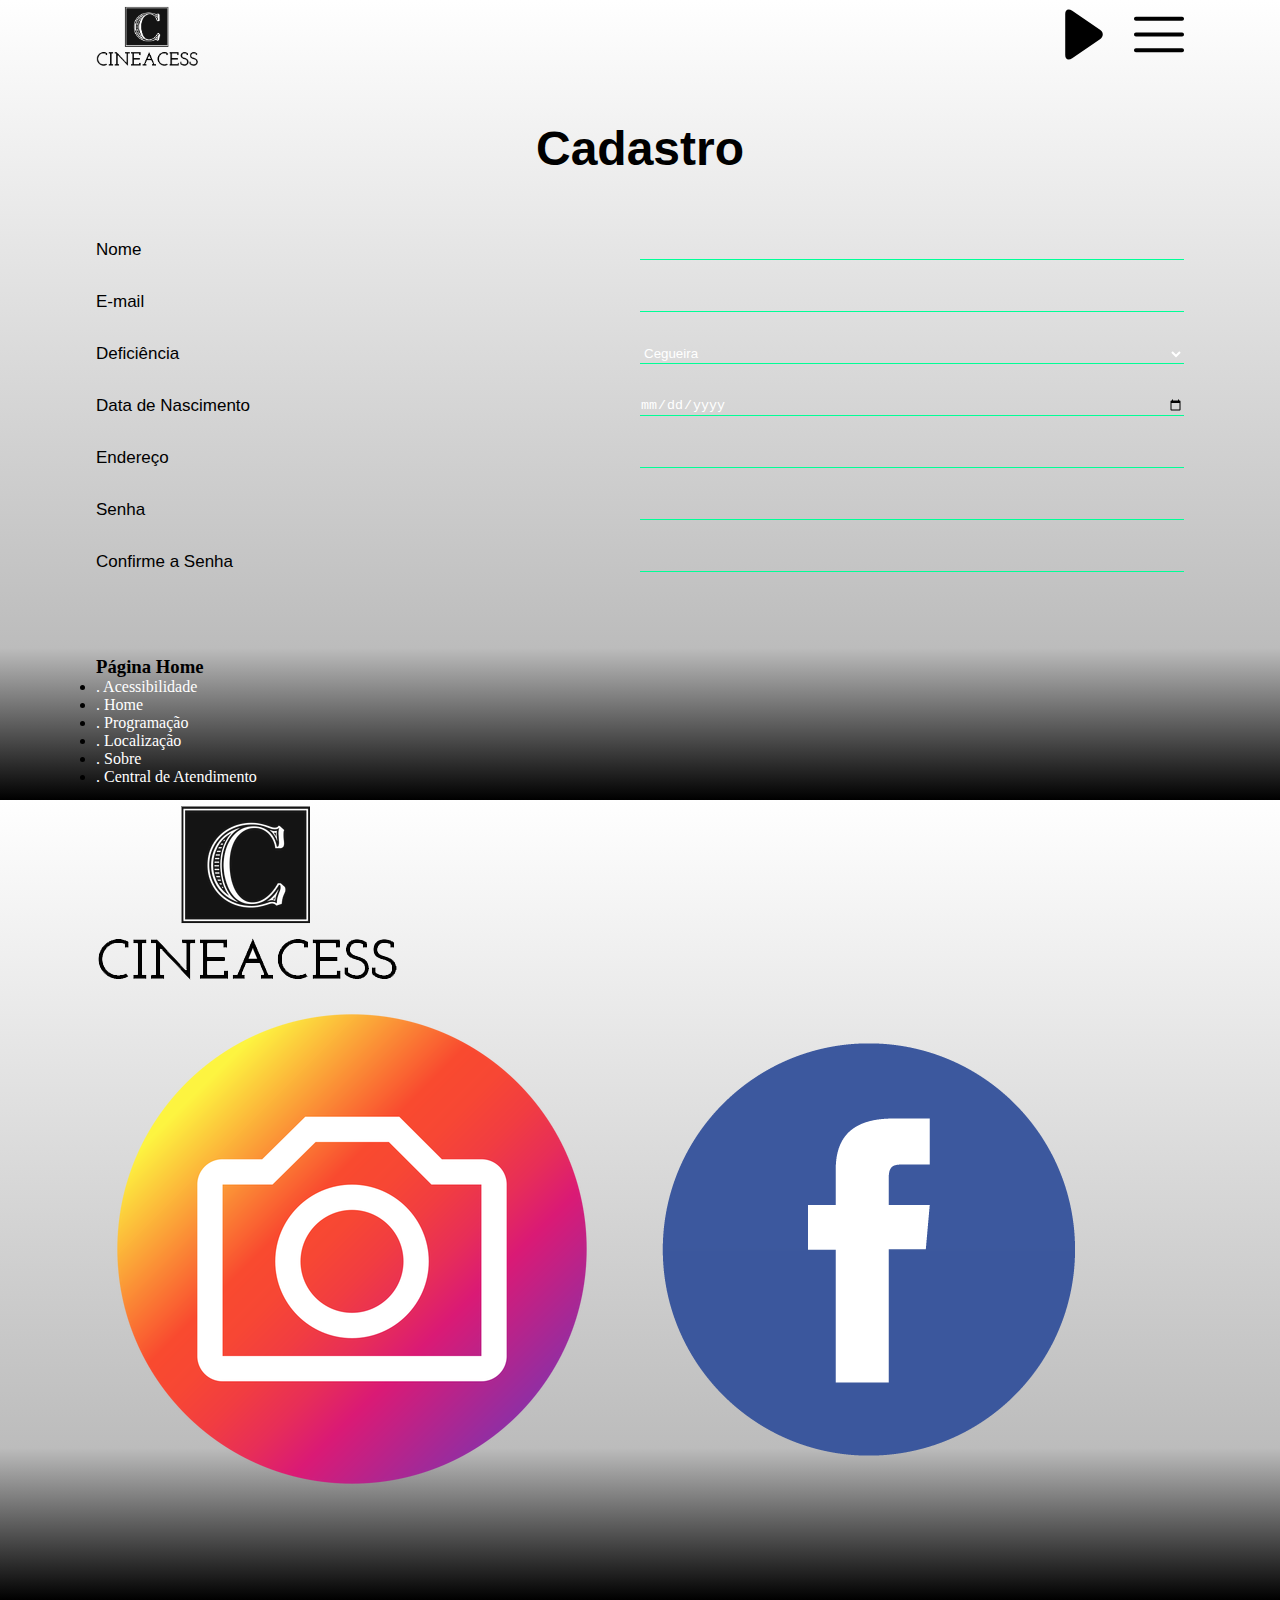
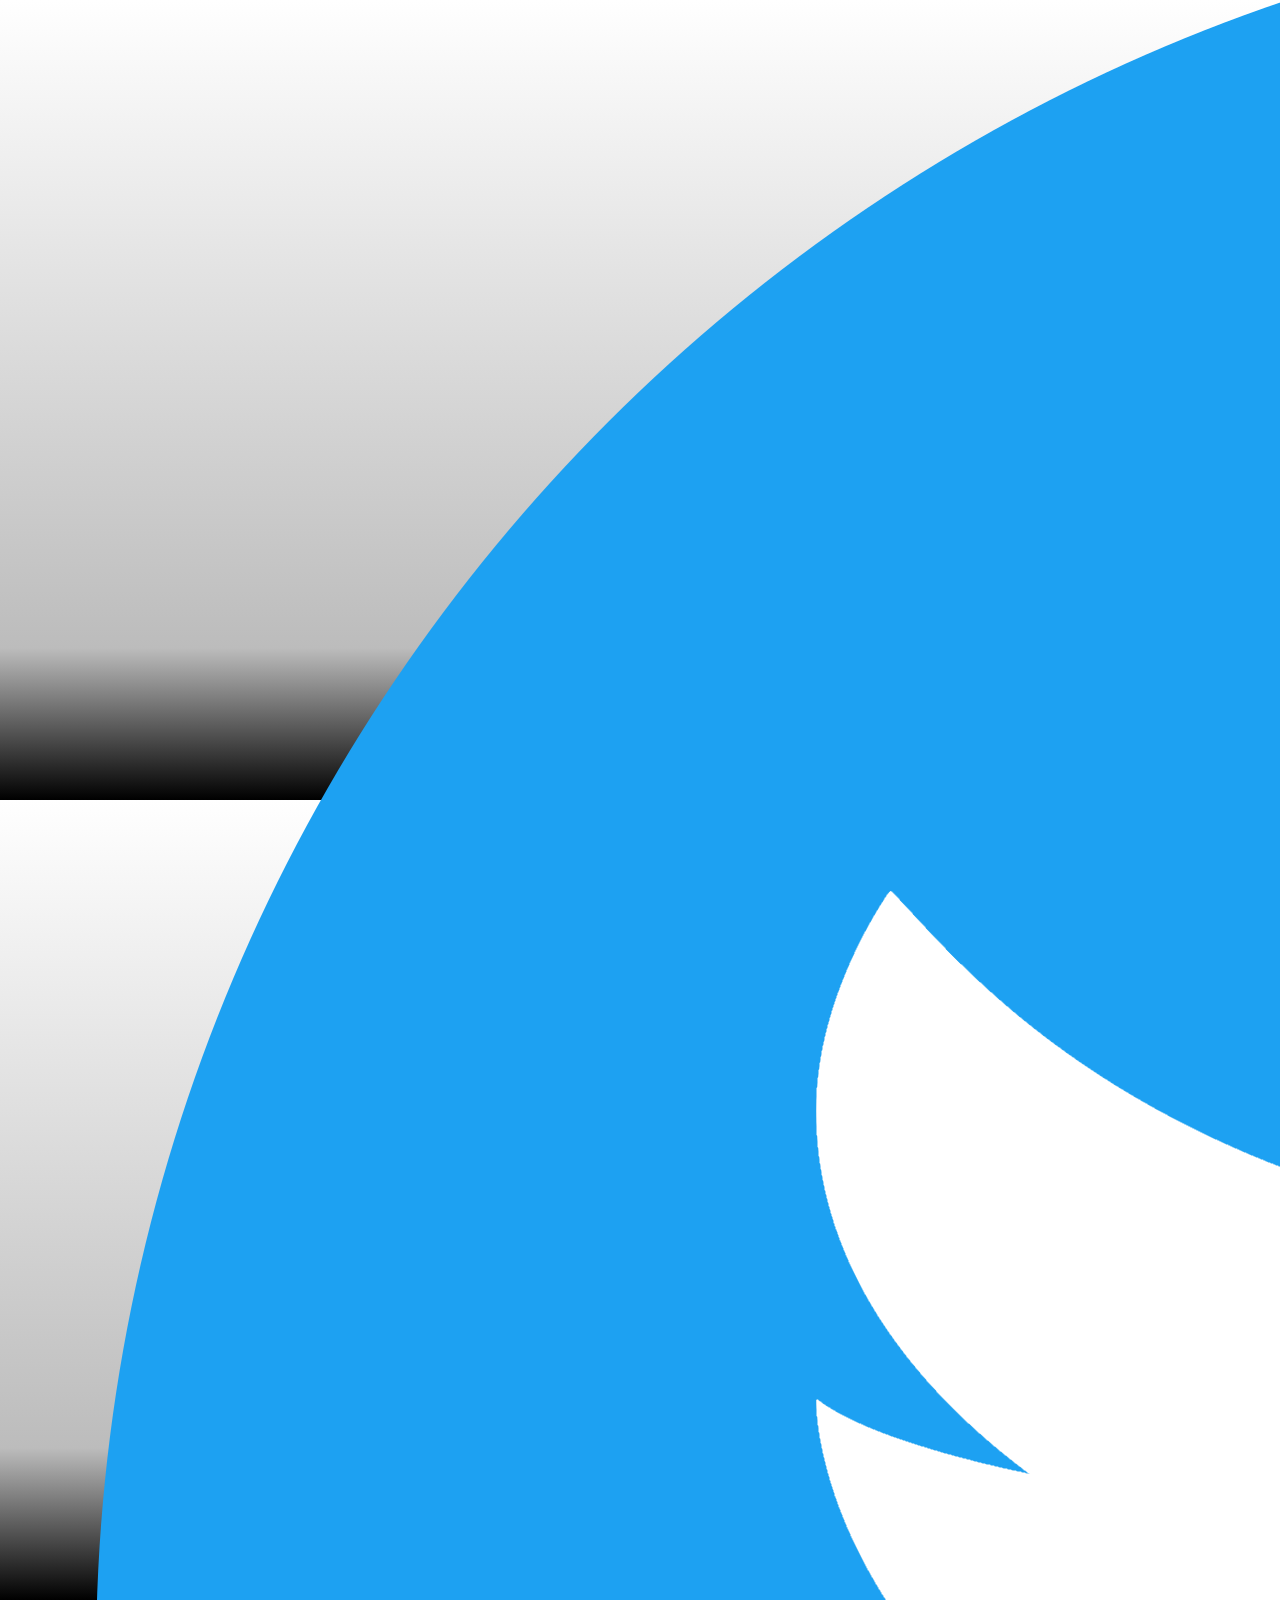
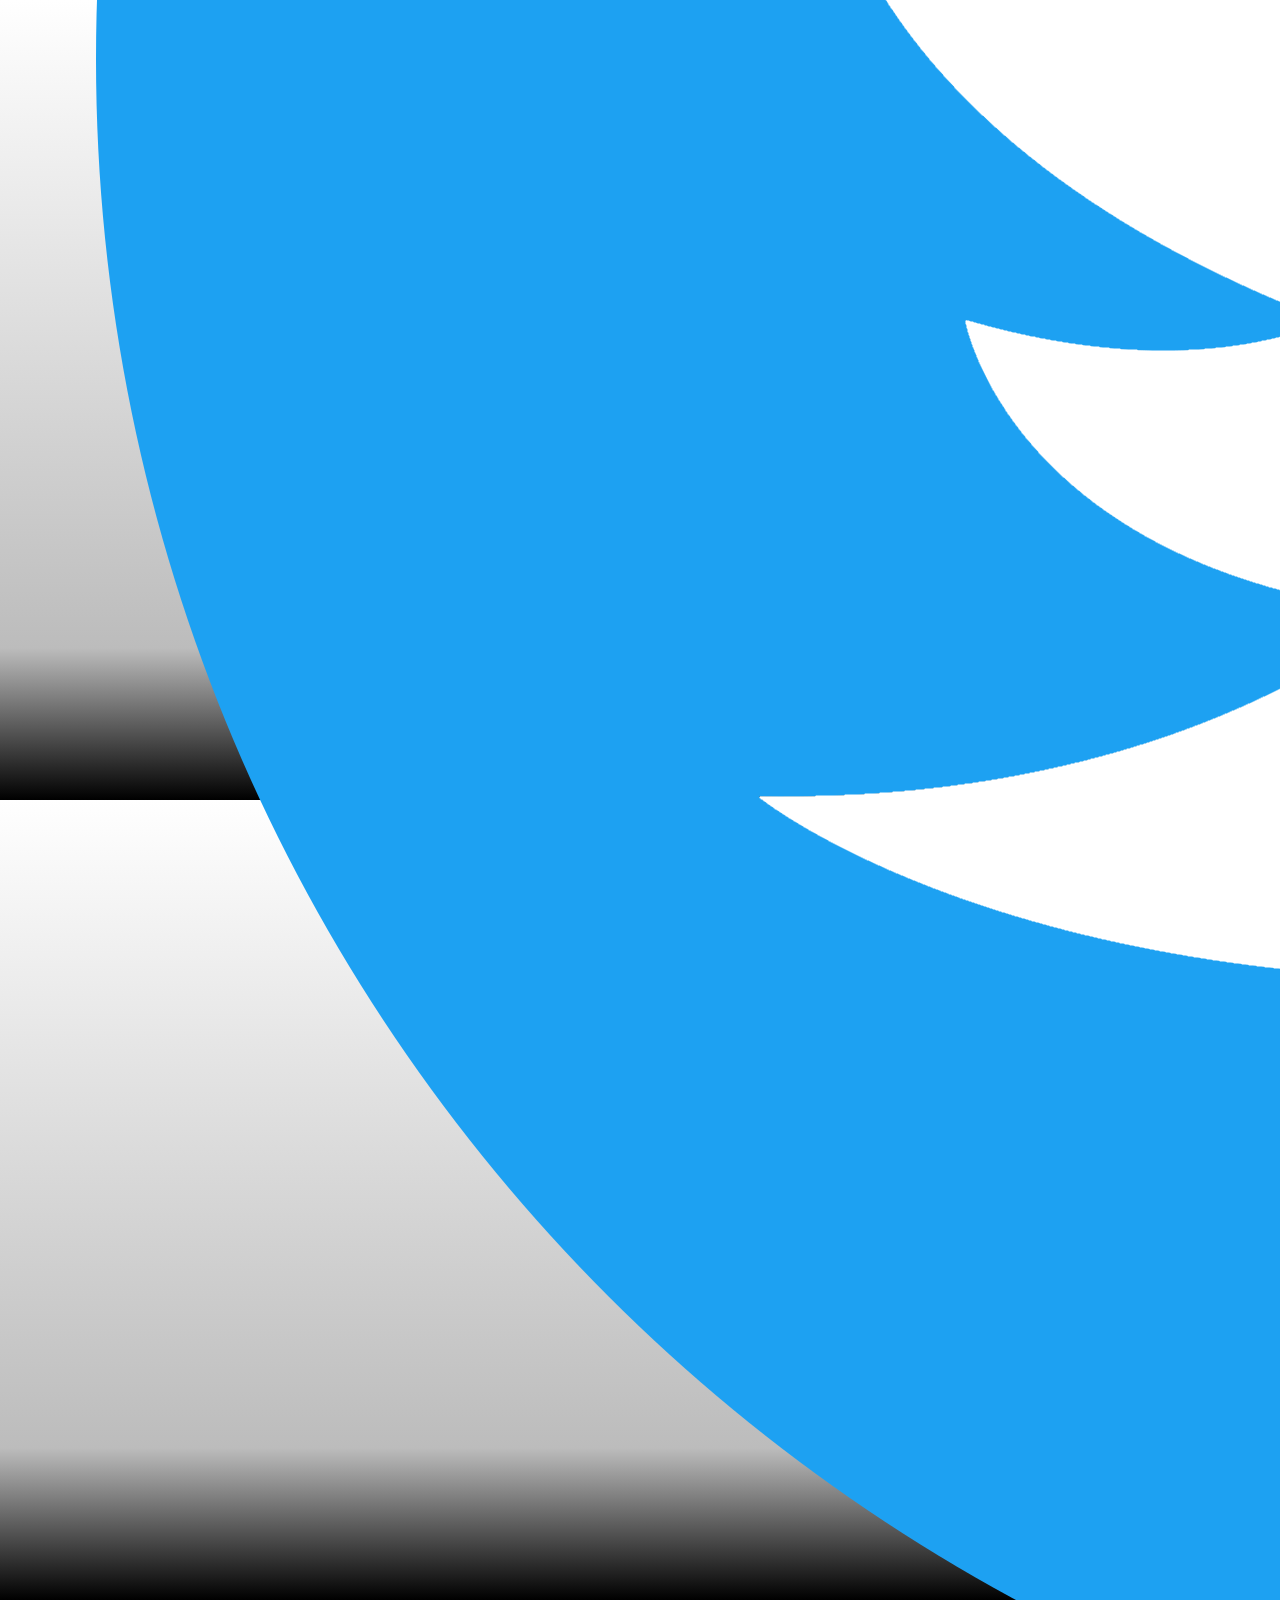
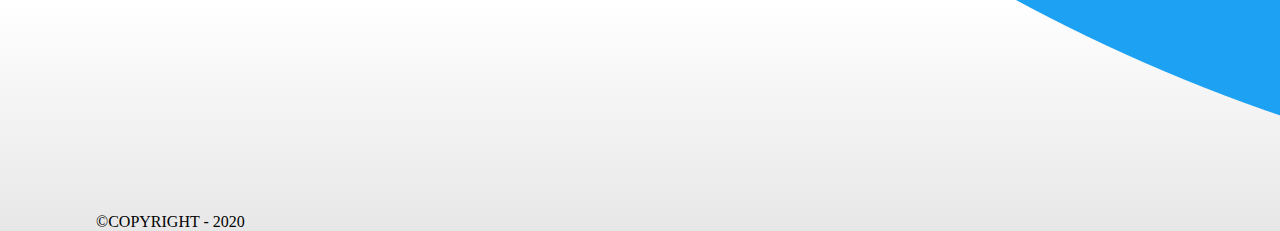
==== cadastro.html @ e8b93ec7 "Cadastro Finalizado" ====
<!DOCTYPE html>
<html lang="pt-br">
<head>
    <meta charset="UTF-8">
    <meta name="viewport" content="width=device-width, initial-scale=1.0">
    <title>Document</title>
    <link rel="stylesheet" href="css/style.css">
</head>
<body>
    <header>
        <div class="container cabecalho">
            <img src="img/logo.png" alt="Logo do CineAccess" class="logo">
            <div class="menu-icons">
                <img src="img/play.svg" alt="">
                <img src="img/menu.svg" alt="" onclick="menu()" class="bar">
            </div>
            <div id="menu">
                <ul>
                    <li><a href="#"><span>-</span> Home</a></li>
                    <li><a href="#"><span>-</span> Acessibilidade</a></li>
                    <li><a href="#"><span>-</span> Programação</a></li>
                    <li><a href="#"><span>-</span> Localização</a></li>
                </ul>
                <ul class="white">
                    <li><a href="#">Entre</a></li>
                    <li><a href="#">Cadastre-se</a></li>
                </ul>
            </div>
        </div>
    </header>

    <main>
        <div class="container">
            <h1>Cadastro</h1>
        </div>

            <form action="" method="get" class="cadastro">
                <div class="campo">
                    <label for="nome">Nome</label>
                    <input type="text" name="nome da pessoa" id="nome">
                </div>

                <div class="campo">
                    <label for="email">E-mail</label>
                    <input type="email" name="email" id="email">
                </div>
                <div class="campo">
                    <label for="deficiencia">Deficiência</label>
                    <select name="deficiencia" id="deficiencia">
                        <option value="blind">Cegueira</option>
                        <option value="Surdo">Surdez</option>
                    </select>
                </div>
                <div class="campo">
                    <label for="data">Data de Nascimento</label>
                    <input type="date" name="data" id="data" min="1900-01-01" max="2020-03-05">
                </div>  
                <div class="campo">
                    <label for="adress">Endereço</label>
                    <input class="select" type="adress" name="adress" id="adress">
                </div>  
                <div class="campo">
                    <label for="senha">Senha</label>
                    <input type="password" name="senha" id="senha">
                </div>
                <div class="campo">
                    <label for="confirma_senha">Confirme a Senha</label>
                    <input type="password" name="confirma_senha" id="confirma_senha">
                </div>
    </main>
    <footer class="h3 rodape">
        <div class="container padding">
            <h3>Página Home</h3>
            <div class="listas">
                <ul>
                    <li><a href="#">. Acessibilidade</a></li>
                    <li><a href="#">. Home</a></li>
                    <li><a href="index.html">. Programação</a></li>
                    <li><a href="#">. Localização</a></li>
                </ul>
                <ul class="padding-left">
                    <li><a href="#">. Sobre</a></li>
                    <li><a href="#">. Central de Atendimento</a></li>
                </ul>
                <div class="imagens">
                    <img src="img/logo.png" alt="Logo do CineAcess.">
                    <div class="icones">
                        <img src="img/instagram.png" alt="Logo do Instagram." class="insta">
                        <img src="img/facebook.png" alt="Logo do Facebook." class="face">
                        <img src="img/twitter.png" alt="Logo do Twitter." class="tt">
                    </div>
                </div>
            </div>
            <p class="copyright">©COPYRIGHT - 2020</p>
        </div>
    </footer>
    <script>
        function menu(){
            m = document.getElementById("menu");
            ma = document.getElementById("main")
            if(m.style.display == "none"){
                m.style.display = "block";
                ma.style.opacity = "0.2";
            }else{
                ma.style.opacity = "1"
                m.style.display = "none";
            }
        }
    </script>
</body>
</html>
---- css/style.css ----
*{
    padding: 0;
    margin: 0;
}

/* Inicio Página Cadastro */

body{
    background: rgba(255,255,255,1);
    background: -moz-linear-gradient(top, rgba(255,255,255,1) 0%, rgba(188,188,188,1) 81%, rgba(0,0,0,1) 100%);
    background: -webkit-gradient(left top, left bottom, color-stop(0%, rgba(255,255,255,1)), color-stop(81%, rgba(188,188,188,1)), color-stop(100%, rgba(0,0,0,1)));
    background: -webkit-linear-gradient(top, rgba(255,255,255,1) 0%, rgba(188,188,188,1) 81%, rgba(0,0,0,1) 100%);
    background: -o-linear-gradient(top, rgba(255,255,255,1) 0%, rgba(188,188,188,1) 81%, rgba(0,0,0,1) 100%);
    background: -ms-linear-gradient(top, rgba(255,255,255,1) 0%, rgba(188,188,188,1) 81%, rgba(0,0,0,1) 100%);
    background: linear-gradient(to bottom, rgba(255,255,255,1) 0%, rgba(188,188,188,1) 81%, rgba(0,0,0,1) 100%);
    filter: progid:DXImageTransform.Microsoft.gradient( startColorstr='#ffffff', endColorstr='#000000', GradientType=0 );
    height: 800px;

}

a{
    text-decoration: none;
    color: white;
}

.container {
    margin: 0 auto;
    width: 85%;
}

.cabecalho {
    display: flex;
    justify-content: space-between;
    margin-bottom: 5px;
}

.cabecalho img {
    width: 102px;
}

.cabecalho .menu-icons img {
    width: 50px;
    padding-left: 25px;
}

.menu-icons {
    display: flex;
}

#menu li {
    list-style-type: none;
}

#menu a {
    text-decoration: none;
}

#menu {
    width: 50%;
    height: 221px;
    background-color: #757575;
    position: absolute;
    top: 74px;
    right: 0;
    display: none;
    z-index: 99;
}

#menu ul a {
    color: black;
    padding: 20px;
}

#menu ul.white a {
    color: white;
}

#menu ul.white {
    margin-top: 35px;
}

#menu ul {
    margin-top: 10px;
}

main .container{
    width: 100%;
    height: 150px;
    display: flex;
    align-items: center;
    justify-content: center;
}

main .container h1{
    font-size: 3em;
    font-family: 'Segoe UI', Tahoma, Geneva, Verdana, sans-serif;
}



.cadastro{
    width: 85%;
    height: 400px;
    margin: 1em auto;
    box-shadow: -1px 4px 15px #000, -1px -6px 10px var(--purple);
    border-radius: 5px;

}

.cadastro label{
    font-family: 'Segoe UI', Tahoma, Geneva, Verdana, sans-serif;
    font-size: 17px;

    color: #000
}
.campo{
    display: flex;
    justify-content: space-between;
    margin-bottom: 2em;

}

input[type="text"],
input[type="password"],
.campo input[type="email"],
input[type="date"],
select, .select{
    width: 50%;
    background-color: var(--background);
    border: none;
    outline: none;
    border-bottom: solid 1px #00ff97;
    color: #fff;
}
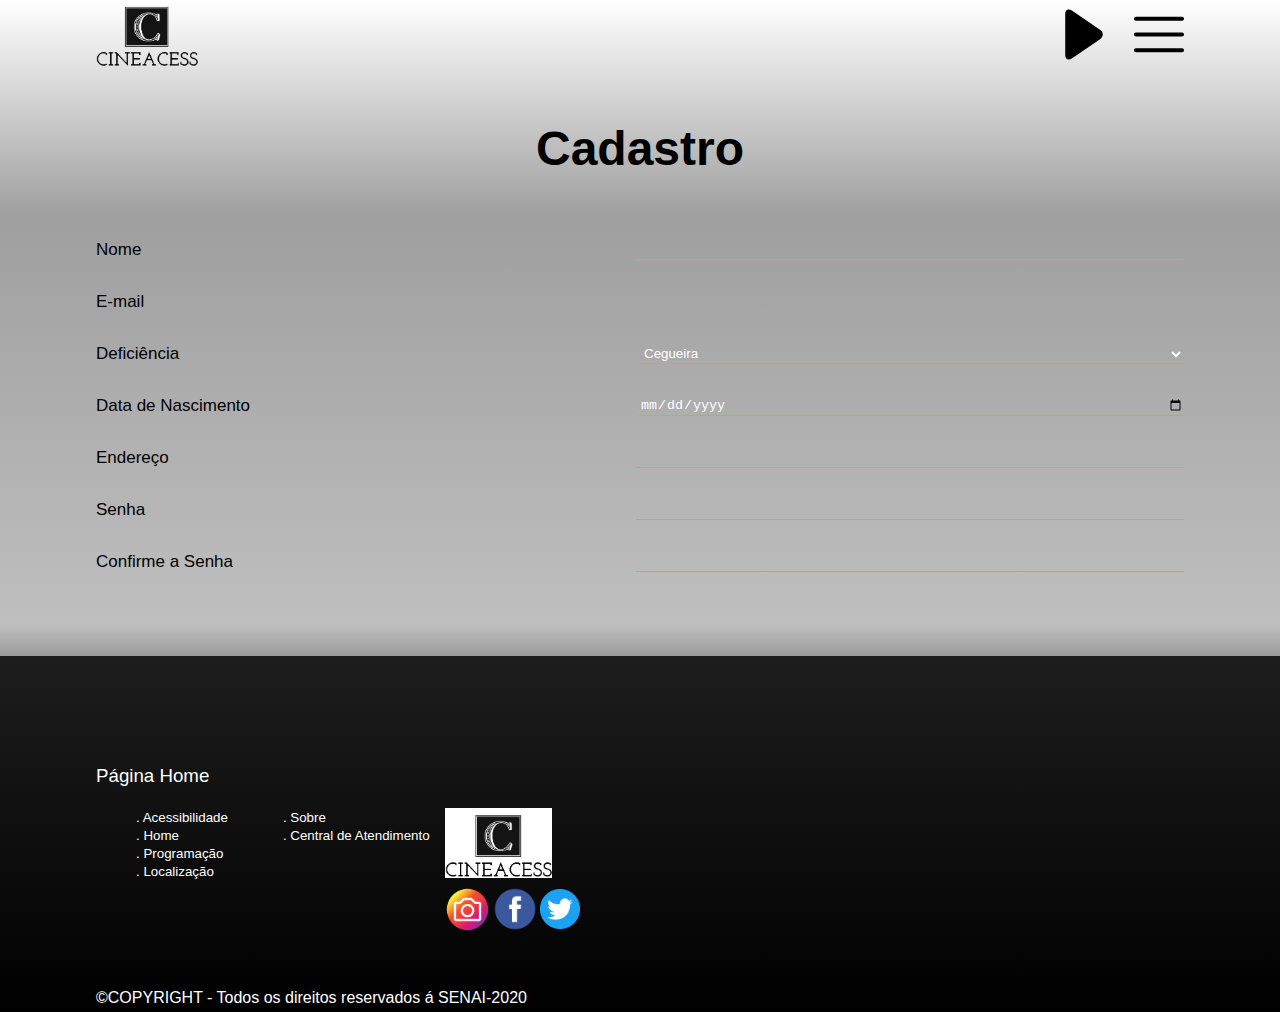
==== commit 2f72bb4a: "Página Cadastro FInalizada" ====
--- a/cadastro.html
+++ b/cadastro.html
@@ -91,7 +91,7 @@
                     </div>
                 </div>
             </div>
-            <p class="copyright">©COPYRIGHT - 2020</p>
+            <p class="copyright">©COPYRIGHT - Todos os direitos reservados á SENAI-2020</p>
         </div>
     </footer>
     <script>
--- a/css/style.css
+++ b/css/style.css
@@ -1,5 +1,4 @@
-*{
-    padding: 0;
+* {
     margin: 0;
 }
 
@@ -21,6 +20,14 @@
 a{
     text-decoration: none;
     color: white;
+    padding: 0;
+}
+
+body {
+    font-family: 'Segoe UI', Tahoma, Geneva, Verdana, sans-serif;
+    background: rgb(255,255,255);
+    background: linear-gradient(rgba(255,255,255,1) 0%, rgba(159,159,159,1) 27%, rgba(191,191,191,1) 78%, rgba(0,0,0,1) 100%);
+    background-repeat: no-repeat;
 }
 
 .container {
@@ -134,3 +141,208 @@
 }
 
 
+
+
+
+
+
+
+.titulo {
+    background-color: black;
+    color: white;
+}
+
+.titulo span {
+    font-weight: 700;
+}
+
+.titulo h1 {
+    font-weight: 400;
+    margin-bottom: 2%;
+}
+
+.titulo div {
+    padding: 6%;
+}
+
+
+
+
+.filmes {
+    display: flex;
+    background-color: white;
+    margin-bottom: 10px;
+}
+
+.destaques h2 {
+    color: #767676;
+    font-weight: 300;
+    padding-top: 10px;
+    padding-bottom: 10px;
+}
+
+.filmes img {
+    width: 110px;
+    height: 120px;
+    border: solid 3px #9F9F9F;
+}
+
+.filmes h1 {
+    font-size: 31px;
+    color: #767676;
+}
+
+.filmes p {
+    color: #9F9F9F;
+}
+
+.filmes p span {
+    color: #141414;
+    font-weight: 600;
+}
+
+.filmes div {
+    padding: 5px;
+}
+
+
+
+
+
+
+
+.gray {
+    background-color: #757575;
+    color: black;
+    padding: 3%;
+    text-align: center;
+    height: 120px;
+    margin-top: 5%;
+    width: 400px;
+}
+
+.gray h1 {
+    font-weight: 900;
+}
+
+.gray img {
+    width: 50px;
+    margin: auto;
+    margin-top: 2%;
+}
+
+
+
+
+
+
+.listas {
+    display: flex;
+}
+
+.listas li {
+    list-style-type: none;
+    margin-right: 15px;
+}
+
+.listas a {
+    text-decoration: none;
+    color: white;
+    font-size: 10pt;
+    font-weight: 200;
+}
+
+.h3 h3 {
+    color: white;
+    font-weight: 200;
+    margin-bottom: 2%;
+    margin-top: 10%;
+}
+
+.h3 p {
+    margin-top: 10%;
+    color: white;
+}
+
+.rodape {
+    background: rgb(29,29,29);
+    background: linear-gradient(rgba(29,29,29,1) 0%, rgba(0,0,0,1) 100%);
+    background-repeat: no-repeat;
+    display: flex;
+}
+
+.padding {
+    padding: 0px 20px 5px 20px;
+}
+
+
+
+
+
+
+
+.imagens img {
+    width: 107px;
+}
+
+.imagens {
+    width: 107px;
+    height: 70px;
+    background-color: white;
+}
+
+.icones {
+    display: flex;
+    align-items: center;
+}
+
+.icones .tt { 
+    width: 40px;
+    height: 40px;
+}
+
+.icones .insta {
+    width: 45px;
+    height: 45px;
+}
+
+.icones .face {
+    width: 50px;
+    height: 50px;
+}
+
+
+
+
+
+
+
+.banner {
+    display: none;
+}
+
+.filmes .h1none h1 {
+    display: none;
+}
+
+.veja-mais {
+    display: none;
+}
+
+.selecione .gray2 {
+    display: none;
+}
+
+.selecione-tablet {
+    display: none;
+}
+span.ocultar {
+    display: none;
+}
+h2.ocultar {
+    display: none;
+}
+
+
+
+ 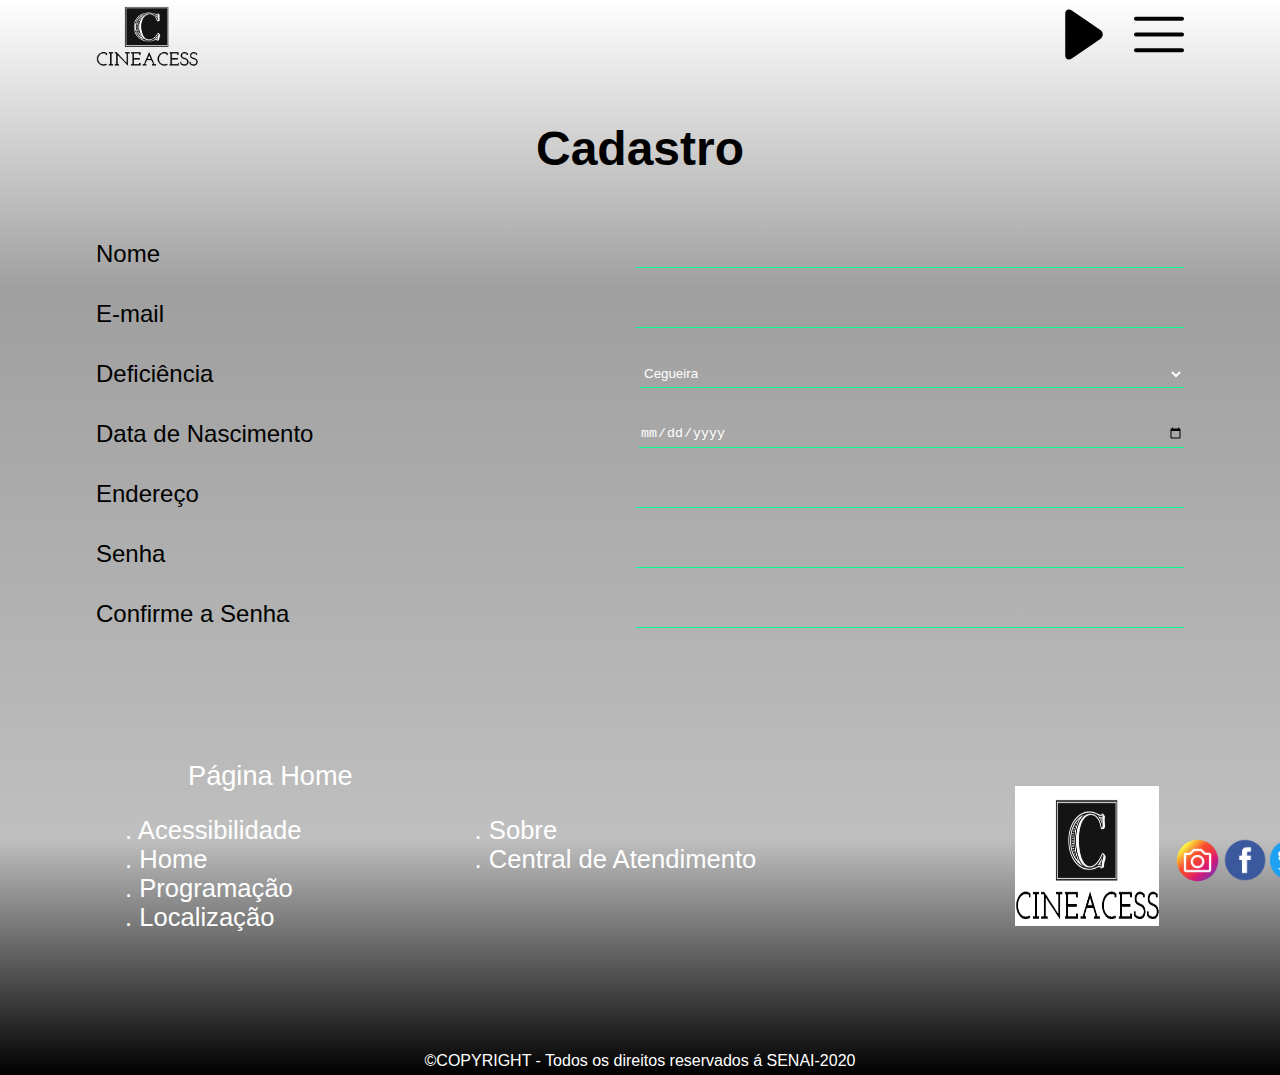
==== commit 4e7acef6: "Cadastro finalizado" ====
--- a/cadastro.html
+++ b/cadastro.html
@@ -83,7 +83,7 @@
                     <li><a href="#">. Central de Atendimento</a></li>
                 </ul>
                 <div class="imagens">
-                    <img src="img/logo.png" alt="Logo do CineAcess.">
+                    <img class="img" src="img/logo.png" alt="Logo do CineAcess.">
                     <div class="icones">
                         <img src="img/instagram.png" alt="Logo do Instagram." class="insta">
                         <img src="img/facebook.png" alt="Logo do Facebook." class="face">
--- a/css/style.css
+++ b/css/style.css
@@ -13,7 +13,7 @@
     background: -ms-linear-gradient(top, rgba(255,255,255,1) 0%, rgba(188,188,188,1) 81%, rgba(0,0,0,1) 100%);
     background: linear-gradient(to bottom, rgba(255,255,255,1) 0%, rgba(188,188,188,1) 81%, rgba(0,0,0,1) 100%);
     filter: progid:DXImageTransform.Microsoft.gradient( startColorstr='#ffffff', endColorstr='#000000', GradientType=0 );
-    height: 800px;
+   
 
 }
 
@@ -264,11 +264,12 @@
     color: white;
 }
 
-.rodape {
-    background: rgb(29,29,29);
-    background: linear-gradient(rgba(29,29,29,1) 0%, rgba(0,0,0,1) 100%);
-    background-repeat: no-repeat;
-    display: flex;
+.rodape{
+    width: 100%;
+}
+
+.rodape .container{
+    width: 94%;
 }
 
 .padding {
@@ -286,9 +287,9 @@
 }
 
 .imagens {
-    width: 107px;
+    width: 15%;
     height: 70px;
-    background-color: white;
+
 }
 
 .icones {
@@ -344,5 +345,67 @@
 }
 
 
-
- +/* Media Query Responsividade 800px */
+ @media(min-width: 801px){
+    .listas .padding-left {
+        padding-left: 65px;
+    }
+
+    .listas .imagens {
+        margin-left: 150px;
+        margin-top: -30px;
+    }
+
+    .copyright {
+        text-align: center;
+    }
+}
+/* Media Query Responsividade 1100px  Cadastro*/
+@media(min-width: 1200px){
+    .campo label{
+        font-size: 1.5em;
+    }
+    
+    footer .container h3{
+        font-size: 1.7em;
+    }
+    
+    .listas a{
+        font-size: 1.6em;
+    }
+    .listas{
+        display: flex;
+        justify-content: space-around;
+    }
+    footer h3{
+        margin-left: 5.5em;
+    }
+
+    .imagens .img{
+        width: 80%;
+        height: 200%;
+        background-color: white;
+    }
+
+    .imagens{
+        display: flex;
+    }
+
+    .icones{
+        display: flex;
+        justify-content: center;
+        align-items: center;
+        width: 168px;
+        padding-left: 1em;
+        height: 148px;
+    }
+
+    .icones img{
+        width: 100%;
+        height: 100%;
+    }
+
+
+
+
+}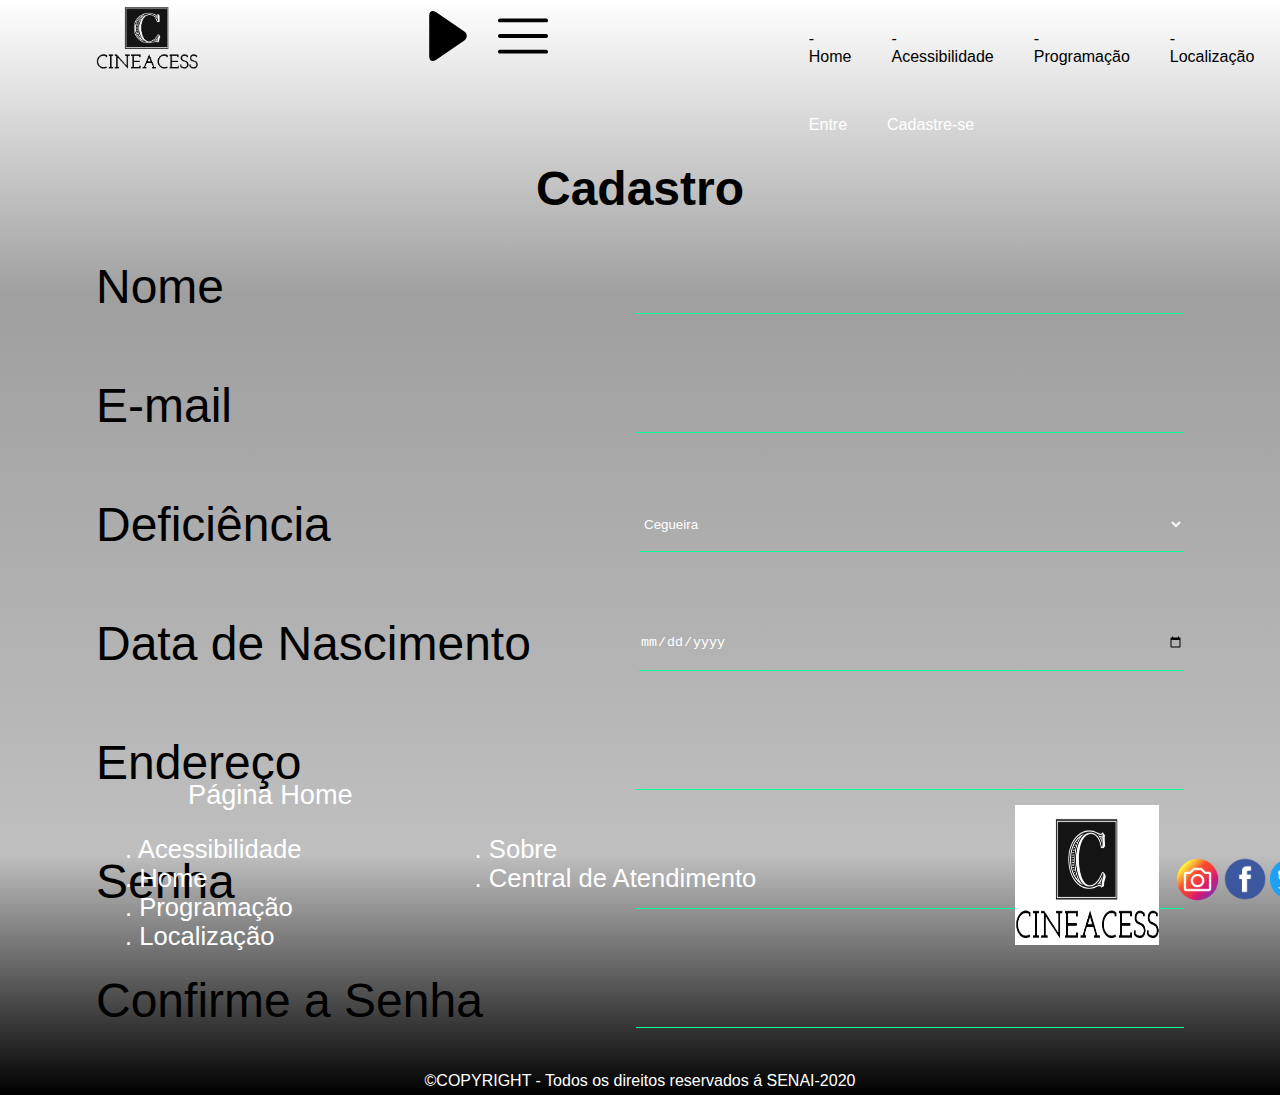
==== commit 0fe702e8: "Login Finalizado por completo" ====
--- a/cadastro.html
+++ b/cadastro.html
@@ -9,10 +9,10 @@
 <body>
     <header>
         <div class="container cabecalho">
-            <img src="img/logo.png" alt="Logo do CineAccess" class="logo">
+            <img src="imagens/logo.png" alt="Logo do CineAccess" class="logo">
             <div class="menu-icons">
-                <img src="img/play.svg" alt="">
-                <img src="img/menu.svg" alt="" onclick="menu()" class="bar">
+                <img src="imagens/play.svg" alt="">
+                <img src="imagens/menu.svg" alt="" onclick="menu()" class="bar">
             </div>
             <div id="menu">
                 <ul>
@@ -83,11 +83,11 @@
                     <li><a href="#">. Central de Atendimento</a></li>
                 </ul>
                 <div class="imagens">
-                    <img class="img" src="img/logo.png" alt="Logo do CineAcess.">
+                    <img class="img" src="imagens/logo.png" alt="Logo do CineAcess.">
                     <div class="icones">
-                        <img src="img/instagram.png" alt="Logo do Instagram." class="insta">
-                        <img src="img/facebook.png" alt="Logo do Facebook." class="face">
-                        <img src="img/twitter.png" alt="Logo do Twitter." class="tt">
+                        <img src="imagens/instagram.png" alt="Logo do Instagram." class="insta">
+                        <img src="imagens/facebook.png" alt="Logo do Facebook." class="face">
+                        <img src="imagens/twitter.png" alt="Logo do Twitter." class="tt">
                     </div>
                 </div>
             </div>
--- a/css/style.css
+++ b/css/style.css
@@ -13,7 +13,6 @@
     background: -ms-linear-gradient(top, rgba(255,255,255,1) 0%, rgba(188,188,188,1) 81%, rgba(0,0,0,1) 100%);
     background: linear-gradient(to bottom, rgba(255,255,255,1) 0%, rgba(188,188,188,1) 81%, rgba(0,0,0,1) 100%);
     filter: progid:DXImageTransform.Microsoft.gradient( startColorstr='#ffffff', endColorstr='#000000', GradientType=0 );
-   
 
 }
 
@@ -56,6 +55,7 @@
 
 #menu li {
     list-style-type: none;
+    display: flex;
 }
 
 #menu a {
@@ -63,11 +63,8 @@
 }
 
 #menu {
-    width: 50%;
+    width: 0%;
     height: 221px;
-    background-color: #757575;
-    position: absolute;
-    top: 74px;
     right: 0;
     display: none;
     z-index: 99;
@@ -82,12 +79,14 @@
     color: white;
 }
 
-#menu ul.white {
+#menu ul .white {
     margin-top: 35px;
+    display: flex;
 }
 
 #menu ul {
     margin-top: 10px;
+    display: flex;
 }
 
 main .container{
@@ -351,6 +350,10 @@
         padding-left: 65px;
     }
 
+    #menu{
+        display: flex;
+    }
+
     .listas .imagens {
         margin-left: 150px;
         margin-top: -30px;
@@ -405,7 +408,133 @@
         height: 100%;
     }
 
-
-
-
+}
+
+/* Inicio Pagina Login - Gustavo Acacio */
+
+header .fa-bars{
+    color: black;
+    font-size: 3em;
+    display: block;
+    margin-top: .2em;
+}
+
+.main-login{
+    width: 100%;    
+}
+
+.container-login{
+    width: 85%;
+    margin: 0 auto;
+    display: flex;
+    flex-direction: column;
+    justify-content: center;    
+}
+
+.container-login p, h1{
+    text-align: center;
+    margin-top: 1.5em;
+}
+
+
+.campo-login{
+    width: 85%;
+    display: flex;
+    margin: 0 auto;
+    flex-direction: column;
+    justify-content: center;
+}
+
+.campo-login input{
+    width: 100%;
+    margin: 0 auto;
+}
+
+.container-login p:nth-child(3n){
+    font-size: .7em;
+}
+
+.container-login a{
+    color: blue;
+}
+
+.entrar{
+    margin-top: 2em;
+    display: flex;
+    width: 100%;
+}
+
+.google{
+    width: 50%;
+    height: 25px;
+
+    display: flex;
+    font-size: .7em;
+}
+
+.google img{
+    height: 35px;
+}
+
+.facebook{
+    width: 50%;
+    height: 25px;
+
+    display: flex;
+    font-size: .7em;
+}
+
+.facebook img{
+    height: 35px;
+}
+/* Media Query 801px */
+@media(min-width:800px){
+    .entrar{
+        height: 40px;
+        width: 65%;
+        margin: 2em auto;
+    }
+    header .fa-bars{
+        color: black;
+        font-size: 3em;
+        display: none;
+        margin-top: .2em;
+    }
+    #menu{
+        display: block;
+        width: 40%;
+        height: 72px;
+    }
+
+
+}
+
+/* Media Query 1200px */
+@media(min-width: 1200px){
+    .campo-login input{
+        width: 100%;
+        height: 3em;
+        margin: 0 auto;
+    }
+
+    form{
+        font-size: 2em;
+    }
+
+    .entrar{
+        background-color: red;
+        height: 40px;
+        width: 45%;
+        margin: 2em auto;
+    }
+
+    .google img{
+        height: 50px;
+
+    }
+    
+    .facebook img{
+        height: 50px;
+
+    }
 }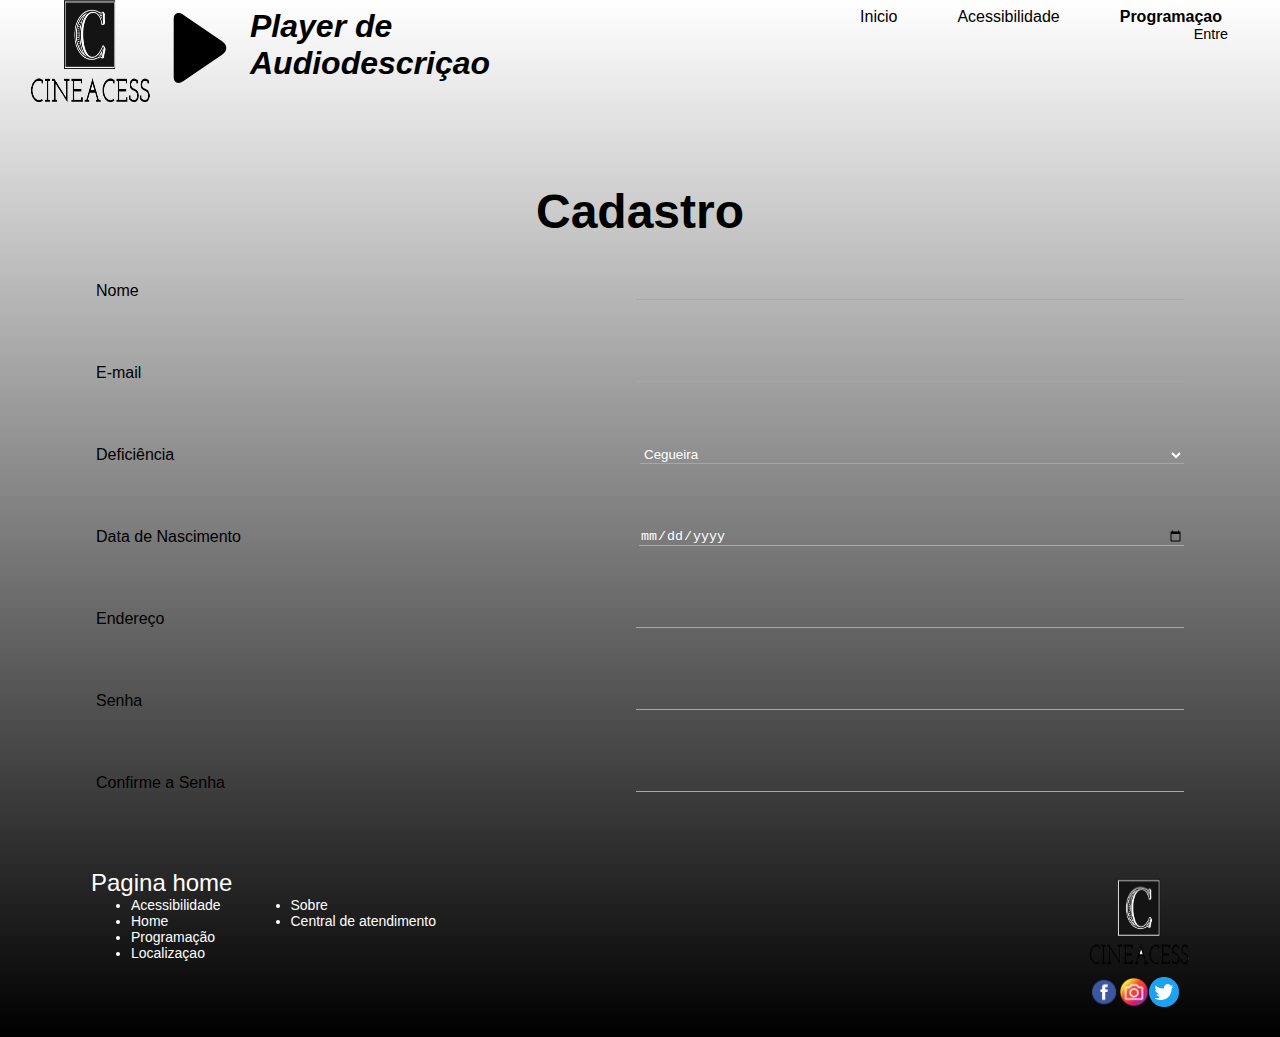
==== commit 33148e5e: "ajuste de todos os rodapes e footers" ====
--- a/cadastro.html
+++ b/cadastro.html
@@ -7,24 +7,57 @@
     <link rel="stylesheet" href="css/style.css">
 </head>
 <body>
-    <header>
-        <div class="container cabecalho">
-            <img src="imagens/logo.png" alt="Logo do CineAccess" class="logo">
-            <div class="menu-icons">
-                <img src="imagens/play.svg" alt="">
-                <img src="imagens/menu.svg" alt="" onclick="menu()" class="bar">
+    <div class="light" id="light" onClick="mobile()"></div>
+    <header class="headerb containerb">
+        <div class="header__logo">
+            <img src="imagens/logo.png" alt="Logo do site Cine Acess">
+        </div>
+        <div class="header__menu">
+            
+            <div>
+                <img src="imagens/play.svg" alt="">                
             </div>
-            <div id="menu">
-                <ul>
-                    <li><a href="#"><span>-</span> Home</a></li>
-                    <li><a href="#"><span>-</span> Acessibilidade</a></li>
-                    <li><a href="#"><span>-</span> Programação</a></li>
-                    <li><a href="#"><span>-</span> Localização</a></li>
-                </ul>
-                <ul class="white">
-                    <li><a href="#">Entre</a></li>
-                    <li><a href="#">Cadastre-se</a></li>
-                </ul>
+            <div id="audio">
+                Player de Audiodescriçao
+            </div>
+            <div class="displaym">
+                
+                <div id="mobile" onClick="mobile()">
+                    <img src="imagens/menu.svg" alt="Menu mobile">
+                    <div class="dropdownb" id="drop">
+                        <div class="top">
+                            <ul>
+                                <li><a href="index.html">- Home</a></li>
+                                <li><a href="#">- Acessibilidade</a></li>
+                                <li><a href="programacao.html"><span>- Programaçao</span></a></li>
+                                <li><a href="#">- Localizaçao</a></li>
+                                
+                                
+                            </ul>
+
+                        </div>
+                        <div class="bottom">
+                            <ul>
+                                <li><a href="login.html">Entre</a></li>
+                                <li><a href="cadastro.html">Cadastre-se</a></li>
+                            </ul>
+                        </div>
+                    </div>
+                </div>
+                <div id="desktop">
+                    <ul>
+                        <li><a href="index.html">Inicio</a></li>
+                        <li><a href="#">Acessibilidade</a></li>
+                        <li><a href="programacao.html"><span>Programaçao</span></a></li>
+                        <li><a href="#">Localizaçao</a></li>
+                        
+                        
+                    </ul>
+                    <ul  class="ul-sm" style="float: right;">
+                        <li><a href="login.html">Entre</a></li>
+                        <li><a href="cadastro.html">Cadastre-se</a></li>
+                    </ul>
+                </div>
             </div>
         </div>
     </header>
@@ -68,31 +101,36 @@
                     <input type="password" name="confirma_senha" id="confirma_senha">
                 </div>
     </main>
-    <footer class="h3 rodape">
-        <div class="container padding">
-            <h3>Página Home</h3>
-            <div class="listas">
-                <ul>
-                    <li><a href="#">. Acessibilidade</a></li>
-                    <li><a href="#">. Home</a></li>
-                    <li><a href="index.html">. Programação</a></li>
-                    <li><a href="#">. Localização</a></li>
-                </ul>
-                <ul class="padding-left">
-                    <li><a href="#">. Sobre</a></li>
-                    <li><a href="#">. Central de Atendimento</a></li>
-                </ul>
-                <div class="imagens">
-                    <img class="img" src="imagens/logo.png" alt="Logo do CineAcess.">
-                    <div class="icones">
-                        <img src="imagens/instagram.png" alt="Logo do Instagram." class="insta">
-                        <img src="imagens/facebook.png" alt="Logo do Facebook." class="face">
-                        <img src="imagens/twitter.png" alt="Logo do Twitter." class="tt">
+    <footer>
+        <div class="containerb footer">
+            <div class="footer__left">
+                <h4>Pagina home</h4>
+                <div class="footer__list">
+                    <div>
+                        <ul>
+                            <li>Acessibilidade</li>
+                            <li>Home</li>
+                            <li>Programação</li>
+                            <li>Localizaçao</li>
+                        </ul>
+                    </div>
+                    <div>
+                        <ul>
+                            <li>Sobre</li>
+                            <li>Central de atendimento</li>
+                        </ul>
                     </div>
                 </div>
             </div>
-            <p class="copyright">©COPYRIGHT - Todos os direitos reservados á SENAI-2020</p>
-        </div>
+            <div class="footer__right">
+                <img src="imagens/logo.png"  id="logof" alt="">
+                <div class="social">
+                    <img src="imagens/facebook.png" alt="">
+                    <img src="imagens/instagram.png" alt="">
+                    <img src="imagens/twitter.png" alt="">
+                </div>
+            </div>
+        </div>        
     </footer>
     <script>
         function menu(){
--- a/css/style.css
+++ b/css/style.css
@@ -309,6 +309,253 @@
 .icones .face {
     width: 50px;
     height: 50px;
+    font-family: 'Segoe UI', Tahoma, Geneva, Verdana, sans-serif;
+}
+body{
+    background: linear-gradient(white,black);
+}
+.containerb{
+    width: 100%;
+    max-width:90%;
+    margin:0 auto;
+}
+#audio{
+    display: none;
+}
+.headerb{
+     
+    max-height:80px;
+    height:100%;
+    margin: 10px 30px;
+    display: flex;
+    align-items: center;
+    justify-content: space-between;
+}
+.header__logo img{
+    width: 70px;
+    height:70px;
+}
+.header__menu{
+    display: flex;
+}
+.header__menu img{
+    width: 30px;
+    height: 30px;
+    margin:0px 10px;
+}
+
+
+
+
+.mainb{
+    margin-top: 30px;
+}
+.slideshow{
+    
+    border: 2px solid #707070;
+}
+.slideshow__slide1{
+    height: 100%;
+    display: flex;
+    justify-content: space-between;
+    
+    padding:20px;
+}
+.slideshow__slide1 img{
+    width: 130px;
+}
+.slideshow__slide1 div{
+   
+    margin:0px 10px;
+        
+   
+}
+.slideshow__text{
+    padding-top: 10px;
+}
+
+.slideshow__bar{
+    display: flex;
+    justify-content: center;
+}
+.slideshow__bar img{
+    width: 15px;
+    height: 15px;
+    margin:10px 3px;
+}
+
+
+.sectionb{
+    margin-top:30px;
+}
+.sectionb h1{
+    color: #707070;
+    font-weight: normal;
+    font-size: 24px;
+}
+.sectionb__articles{
+    margin-top: 30px;
+    
+
+}
+.sectionb__articles article{
+    margin: 10px 0px;
+    background-color: #fff;
+    display: flex;
+    border: 2px solid #707070;
+}
+.sectionb__articles img{
+    width:100%;
+    max-width: 120px;
+    height: 100%;  
+
+    
+}
+.articles__text div{    
+    padding: 5px 10px;  
+    color: #707070;  
+}
+.articles__tittle{
+    color: #707070;
+    font-weight:normal;
+    font-size: 2em;
+    margin:10px 0px;
+}
+.articles__text span{
+    font-weight: bold;
+}
+.articles__desc{
+    font-weight: bold;
+}
+
+.sectionb__button{
+    text-align: right;
+}
+.sectionb__button button {
+    padding: 5px 40px;
+    background-color: #fff;
+    border: 1px solid #707070;
+}
+.section2b{
+    margin-top: 30px;
+    display: flex;
+    justify-content: space-between;
+}
+.section2b div{
+    text-align: center;
+    background-color: #707070;
+    
+    
+}
+.section2b div img{
+    height: 50px;
+    width: 50px;
+}
+.section2b__div-md{
+    padding: 20px;
+    margin-right: 20px;
+}
+.section2b__div-sm{
+    padding-top: 40px;
+    font-weight: normal;
+    color: white;
+    
+}
+#logof{
+    height: 100px;
+    width: 100px;
+}
+footer{
+    padding: 30px;
+    margin-top: 157px;
+    color: white;
+}
+.footer{
+    display: flex;
+    
+    justify-content: space-between;
+}
+.footer__list{
+    display: flex;
+    font-size: 14px;
+}
+.footer__list div{
+    margin-right: 30px;
+}
+footer h4{
+    font-size: 24px;
+    font-weight: normal;
+}
+.footer__right{
+    text-align: center;
+}
+.footer__right img{
+    width: 50px;
+    height:50px;
+}
+.social{
+    display: flex;
+}
+.social img{
+    height: 30px;
+    width: 30px;
+}
+.dtablet{
+    display: none;
+}
+#desktop{
+    display: none;
+    
+}
+
+#desktop ul{
+    display: flex;
+    list-style: none;
+}
+#desktop li{
+    margin:0px 30px;
+}
+#desktop a{
+    text-decoration: none;
+    color: black;
+   
+}
+
+
+.light{
+    display: none;
+    width: 100%;
+    height:100%;
+    z-index: 98;
+    position: fixed;
+    filter:blur(45px);
+    background-color: #7070709f;
+}
+
+.dropdownb{
+    width:300px;
+    right: 0;
+    top: 0;
+    padding:50px;
+    display: none;
+    position: absolute;
+    z-index: 99;
+    background-color: #707070;
+}
+.dropdownb ul{
+    list-style: none;
+    font-size: 1.5em;
+}
+.dropdownb .top li a{
+    text-decoration: none;
+    color:black;
+}
+.bottom{
+    margin-top: 300px;
+}
+.dropdownb .bottom li a{
+    text-decoration: none;
+    color:white;
 }
 
 
@@ -366,7 +613,7 @@
 /* Media Query Responsividade 1100px  Cadastro*/
 @media(min-width: 1200px){
     .campo label{
-        font-size: 1.5em;
+        font-size: .5em;
     }
     
     footer .container h3{
@@ -522,7 +769,6 @@
     }
 
     .entrar{
-        background-color: red;
         height: 40px;
         width: 45%;
         margin: 2em auto;
@@ -537,4 +783,120 @@
         height: 50px;
 
     }
+
+
+
+
+
+
+
+@media (min-width:801px){
+    .articles__text{
+        display: flex;
+
+        
+    }
+    .slideshow__slide1 div{
+        margin: 0px 30px;
+    }
+    .articles__tittle{
+        font-size: 2.5em;
+        font-weight: bold;
+        
+    }
+    .sectionb__articles article {
+        justify-content: space-between;
+    }
+    .articles__text:nth-child(2){
+        font-size: 1.5em;
+    }
+    .sectionb__articles img{
+        width:100%;
+        max-width: 200px;
+        height: 100%;
+        max-height:200px;  
+    
+        
+    }
+    .slideshow__slide1{
+        justify-content: center;
+    }
+    .slideshow__slide1 img{
+        width: 300px;
+    }
+    .text__md{
+        font-size: 2em;
+    }
+    .slideshow__text{
+        width: 100%;
+        max-width: 300px;
+        font-weight: lighter;
+        padding-top: 2em;
+    }
+    .section2b div{
+        width: 70%;
+        font-size: 1.5em;
+    }
+    .sectionb h1{
+        font-size: 2em;
+    }
+    .sectionb__button button{
+        font-size: 2em;
+    }
+    .header__logo img{
+        width: 120px;
+        height:120px;
+    }
+    #mobile{        
+        display: none;
+        padding:30px;
+    }
+    #desktop{
+        display: block;
+    }
+    .header__menu img{
+        padding:5px;
+        width: 70px;
+        height: 70px;
+    }
+    
+    a span{
+        font-weight: bolder;
+    }
+    .ul-sm{
+        font-size: .9em;
+    }
+    
+}
+@media (min-width:1266px){
+    .sectionb__articles{
+        display: flex;
+    }
+    button{
+        display: none;
+    }
+    .sectionb__articles article{
+        flex-direction: column;
+        margin:10px;
+    }
+    .articles__text{
+        display: inline;
+    }
+    .articles__tittle{
+        display: none;
+    }
+    .sectionb__articles img{
+        max-width: 100%;
+        max-height: 100%;
+    }
+    #audio{
+        display: block;
+        font-size: 2em;
+        font-style: italic;
+        font-weight: bold;
+        margin-right: 300px;
+    }
+    .footer{
+        font-size: 2em;
+    }
 }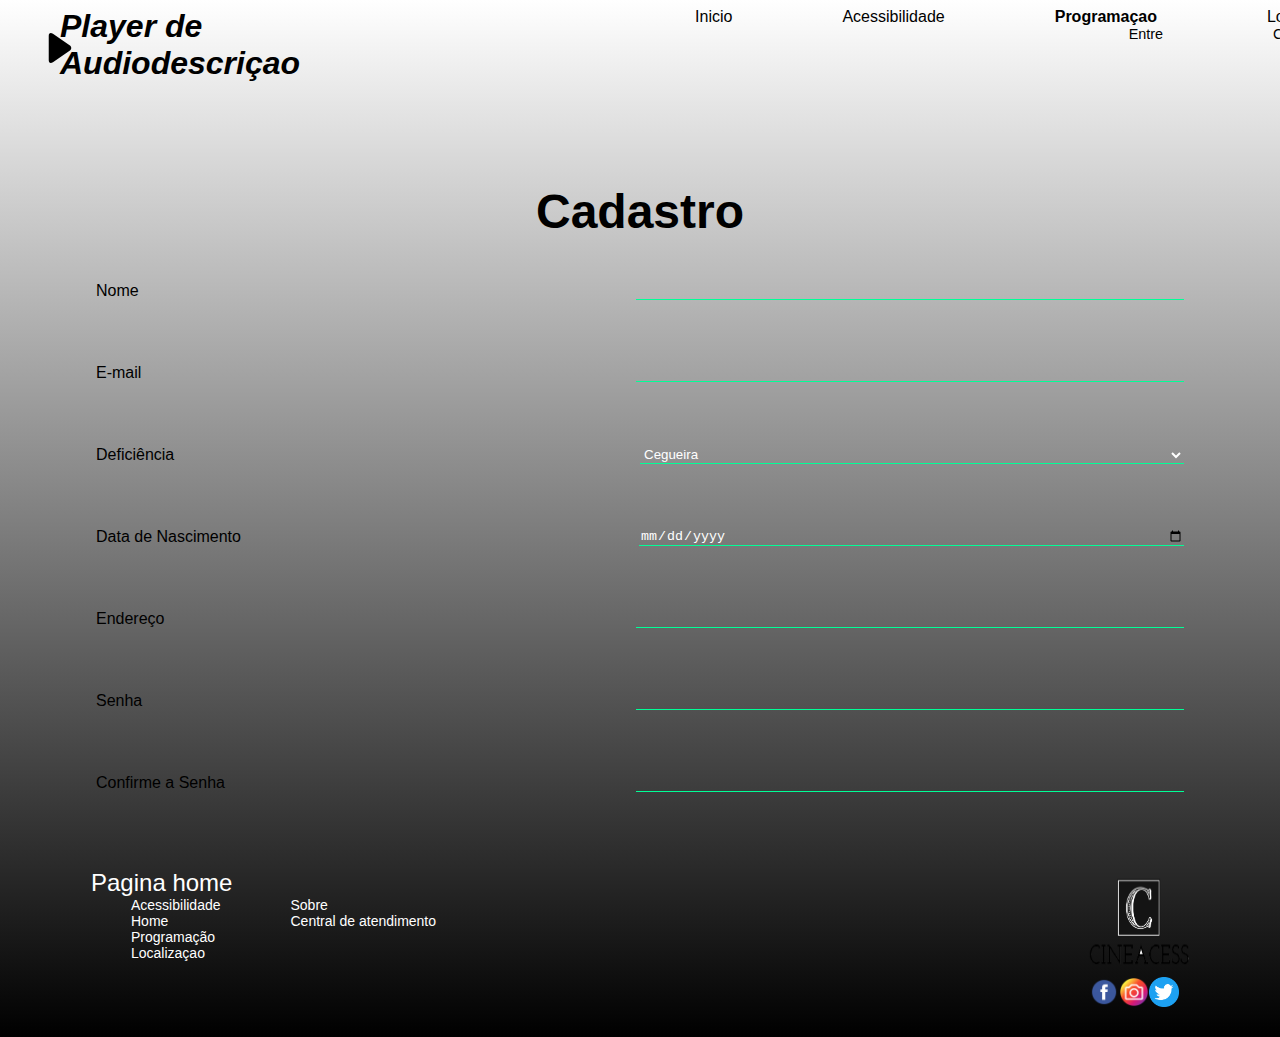
==== commit a3d4c94f: "Acessibilidade adicionada" ====
--- a/cadastro.html
+++ b/cadastro.html
@@ -27,9 +27,9 @@
                     <div class="dropdownb" id="drop">
                         <div class="top">
                             <ul>
-                                <li><a href="index.html">- Home</a></li>
+                                <li><a href="index.html" title="Acessar a página inical">- Home</a></li>
                                 <li><a href="#">- Acessibilidade</a></li>
-                                <li><a href="programacao.html"><span>- Programaçao</span></a></li>
+                                <li><a href="programacao.html" title="Acessar a página de programação"><span>- Programaçao</span></a></li>
                                 <li><a href="#">- Localizaçao</a></li>
                                 
                                 
@@ -38,24 +38,24 @@
                         </div>
                         <div class="bottom">
                             <ul>
-                                <li><a href="login.html">Entre</a></li>
-                                <li><a href="cadastro.html">Cadastre-se</a></li>
+                                <li><a href="login.html" title="Acessar página de login">Entre</a></li>
+                                <li><a href="cadastro.html" title="Acessar página de cadastro">Cadastre-se</a></li>
                             </ul>
                         </div>
                     </div>
                 </div>
                 <div id="desktop">
                     <ul>
-                        <li><a href="index.html">Inicio</a></li>
+                        <li><a href="index.html" title="Acessar página inicial">Inicio</a></li>
                         <li><a href="#">Acessibilidade</a></li>
-                        <li><a href="programacao.html"><span>Programaçao</span></a></li>
+                        <li><a href="programacao.html" title="Acessar página de Programação"><span>Programaçao</span></a></li>
                         <li><a href="#">Localizaçao</a></li>
                         
                         
                     </ul>
                     <ul  class="ul-sm" style="float: right;">
-                        <li><a href="login.html">Entre</a></li>
-                        <li><a href="cadastro.html">Cadastre-se</a></li>
+                        <li><a href="login.html" title="Acessar página de login">Entre</a></li>
+                        <li><a href="cadastro.html" title="Acessar página de cadastro">Cadastre-se</a></li>
                     </ul>
                 </div>
             </div>
@@ -101,6 +101,7 @@
                     <input type="password" name="confirma_senha" id="confirma_senha">
                 </div>
     </main>
+            <!-- INÍCIO FOOTER -->
     <footer>
         <div class="containerb footer">
             <div class="footer__left">
@@ -123,25 +124,24 @@
                 </div>
             </div>
             <div class="footer__right">
-                <img src="imagens/logo.png"  id="logof" alt="">
+                <img src="imagens/logo.png"  id="logof" alt="Logo Cineacess">
                 <div class="social">
-                    <img src="imagens/facebook.png" alt="">
-                    <img src="imagens/instagram.png" alt="">
-                    <img src="imagens/twitter.png" alt="">
+                    <img src="imagens/facebook.png" alt="logo facebook">
+                    <img src="imagens/instagram.png" alt="logo instagram">
+                    <img src="imagens/twitter.png" alt="Logo twitter">
                 </div>
             </div>
         </div>        
     </footer>
+    <!-- Final FOOTER -->
     <script>
-        function menu(){
-            m = document.getElementById("menu");
-            ma = document.getElementById("main")
-            if(m.style.display == "none"){
-                m.style.display = "block";
-                ma.style.opacity = "0.2";
-            }else{
-                ma.style.opacity = "1"
+        function botaoMenu(){
+            var m = document.getElementById("menu");
+            if(m.style.display == "block"){
                 m.style.display = "none";
+            }
+            else{
+                m.style.display = "block"
             }
         }
     </script>
--- a/css/style.css
+++ b/css/style.css
@@ -67,7 +67,7 @@
     height: 221px;
     right: 0;
     display: none;
-    z-index: 99;
+    z-index: 999999;
 }
 
 #menu ul a {
@@ -147,7 +147,7 @@
 
 
 .titulo {
-    background-color: black;
+    background-color: grey;
     color: white;
 }
 
@@ -158,6 +158,7 @@
 .titulo h1 {
     font-weight: 400;
     margin-bottom: 2%;
+    text-align: center;
 }
 
 .titulo div {
@@ -276,6 +277,24 @@
 }
 
 
+body{
+   
+     font-family: 'Segoe UI', Tahoma, Geneva, Verdana, sans-serif;
+     background: rgb(255,255,255);
+     background: linear-gradient(rgba(255,255,255,1) 0%, rgba(159,159,159,1) 27%, rgba(191,191,191,1) 78%, rgba(0,0,0,1) 100%);
+     background-repeat: no-repeat;
+  
+}
+a{
+    text-decoration: none;
+}
+ul{
+    list-style-type: none;
+}
+img{
+    max-width: 100%;
+}
+/* INÍCIO DO HEADER */
 
 
 
@@ -564,9 +583,6 @@
 
 
 
-.banner {
-    display: none;
-}
 
 .filmes .h1none h1 {
     display: none;
@@ -872,9 +888,7 @@
     .sectionb__articles{
         display: flex;
     }
-    button{
-        display: none;
-    }
+
     .sectionb__articles article{
         flex-direction: column;
         margin:10px;
@@ -899,4 +913,337 @@
     .footer{
         font-size: 2em;
     }
-}+
+    .menu-icons {
+        margin-left: 300px;
+    }
+    #menu {
+        display: flex;
+    } 
+}
+
+
+
+
+
+
+
+
+
+
+
+
+
+/* HORARIOS */
+
+.background-img {
+    background: url(../imagens/sonic-1.jpg) 50% 50% no-repeat;
+    background-position: center;
+    background-size: cover;
+    width: 100%;
+    height: 200px;
+}
+
+.background-img .flexbox, .subtextos {
+    display: flex;
+}
+
+.background-img .banner-sonic {
+    width: 125px;
+    margin-top: 50px;
+}
+
+.subtextos img {
+    width: 18px;
+    margin-right: 5px;
+}
+
+.banner-sonic{
+    padding: 0 35px;
+    padding-top: 37px;
+}
+
+.dados {
+    margin-top: 140px;
+    color: white;
+}
+
+.dados {
+    font-size: 0.7em;
+}
+
+.alguns-textos {
+    height: 120px;
+    margin-left: 210px;
+    font-size: 0.8em;
+}
+
+.alguns-textos .a,a {
+    color: black;
+    padding: 20px 25px;
+}
+
+.section-horarios h1{
+    text-transform: uppercase;
+    text-align: center;
+    font-weight: 400;
+}
+
+.section-horarios {
+    height: 280px;
+}
+
+.horarios {
+    display: flex;
+    margin-top: 10px;
+    justify-content: center;
+    margin-left: 80px;
+}
+
+.horarios div p {
+    padding: 10px 25px;
+    background-color: white;
+    border: solid 2px #757575;
+    margin: 10px;
+}
+
+.horarios img {
+    transform: rotate(-90deg);
+    width: 50px;
+    margin-left: 30px;
+}
+
+.endereco {
+    font-size: 0.85em;
+    color: white;
+    margin-bottom: 50px;
+}
+
+
+
+/* FIM DO HEADER */
+
+/* INÍCIO CONTEÚDO PRINCIPAL */
+
+
+.acessibilidade{
+    width: 100%;
+}
+.titulo{
+    width: 100%;
+    
+}
+.titulo h1{
+    display: flex;
+    width: 100%;
+    margin-left: 12px;
+    font-size: 55px;
+    justify-content: center;
+    padding-top: 75px;
+    font-weight: 100;
+
+
+}
+
+/* INÍCIO CONFIGURAÇÃO DOS BNT */
+.buttons{
+    width: 100%;
+    display: flex;
+    flex-direction: column;
+    align-items: center;
+    justify-content: center;
+    padding-top: 50px;
+}
+
+.botao1{
+    margin-top: 40px;
+}
+.btn-visual{
+    width: 100%;
+    font-size: 30px;
+    color: black;
+    font-family: 'Segoe UI', Tahoma, Geneva, Verdana, sans-serif;
+    cursor: pointer;
+    background: none;
+    border-radius: 10px;
+    text-decoration: underline;
+
+}
+.btn-visual:hover{
+    color: rgb(119, 119, 119);
+
+}
+
+.botao2{
+    margin-top: 40px;
+}
+
+.btn-auditivo{
+    font-size: 30px;
+    color: black;
+    font-family: 'Segoe UI', Tahoma, Geneva, Verdana, sans-serif;
+    cursor: pointer;
+    background: none;
+    border-radius: 10px;
+    text-decoration: underline;
+}
+.btn-auditivo:hover{
+    color: rgb(119, 119, 119);
+}
+.botao3{
+    margin-top: 40px;
+}
+.btn-nenhuma{
+    font-size: 30px;
+    color: black;
+    font-family: 'Segoe UI', Tahoma, Geneva, Verdana, sans-serif;
+    cursor: pointer;
+    background: none;
+    border-radius: 10px;
+    text-decoration: underline;
+
+}
+.btn-nenhuma:hover{
+    color: rgb(119, 119, 119);
+
+}
+
+/* FIM CONFIGURAÇÃO DOS BNT */
+
+.filmadora{
+    width: 100%;
+    display: flex;
+    align-items: center;
+    justify-content: center;
+}
+.filmadora img{
+    width: 175px;
+    padding-top: 75px;
+}
+
+/* FIM CONTEÚDO PRINCIPAL */
+
+/* INÍCIO DO FOOTER */
+
+
+
+
+/*HORARIOS MEDIA QUERYES*/
+
+@media (min-width: 801px) {
+    .flexbox {
+        margin-left: 27%;
+    }
+    .dados {
+        margin-left: 1.9%;
+    }
+    .alguns-textos {
+        margin-left: 53%;
+    }
+}
+
+@media (min-width: 1201px) {
+    .flexbox {
+        margin-left: 35%;
+    }
+
+}
+
+/* FIM DO FOOTER */
+
+/* INÍCIO DO HEADER */
+
+
+
+
+
+
+/* FIM DO HEADER */
+
+
+/* INÍCIO DO CONTEUDO PRINCIPAL */
+.banner{
+    width: 100%px;
+    float: left;
+    text-align: center;
+    padding: 3% 4%;
+}
+
+.banner h1{
+    color: black;
+    font-size: 65px;
+    font-weight: 100;
+
+}
+
+.titulo{
+    display: flex;
+    justify-content: center;
+    align-items: center;
+    padding-top: 35px;
+    padding-right: 25px;
+    box-shadow: aqua;
+    border: 1px solid;
+    padding: 10px;
+    box-shadow: 5px 7px 7px #888888;
+    margin-top: 28px;
+}
+
+.titulo img{
+    width: 120px;
+}
+
+.conteudo_principal{
+    padding-top: 75px;
+}
+.logo_conteudo{
+    width: 100%;
+}
+.logo_conteudo img{
+    width: 250px;
+    padding-bottom: 15px;
+}
+
+.conteudo{
+    width: 100%;
+}
+
+.conteudo p{
+    font-size: 25px;
+    color: white;
+}
+
+.buttons{
+    width: 100%;
+    padding-top: 25px;
+}
+
+.btn-ver_mais{
+    font-size: 20px;
+    border-radius: 5px;
+    float: right;
+    cursor: pointer;
+    padding: 3%;
+    background: no-repeat;
+    color: black;
+
+}
+
+.btn-ver_mais:hover{
+    color: grey;
+}
+/* FIM DO CONTEUDO PRINCIPAL */
+
+
+
+/* INÍCIO FOOTER */
+
+
+
+
+
+
+
+
+/* FIM FOOTER */
+
